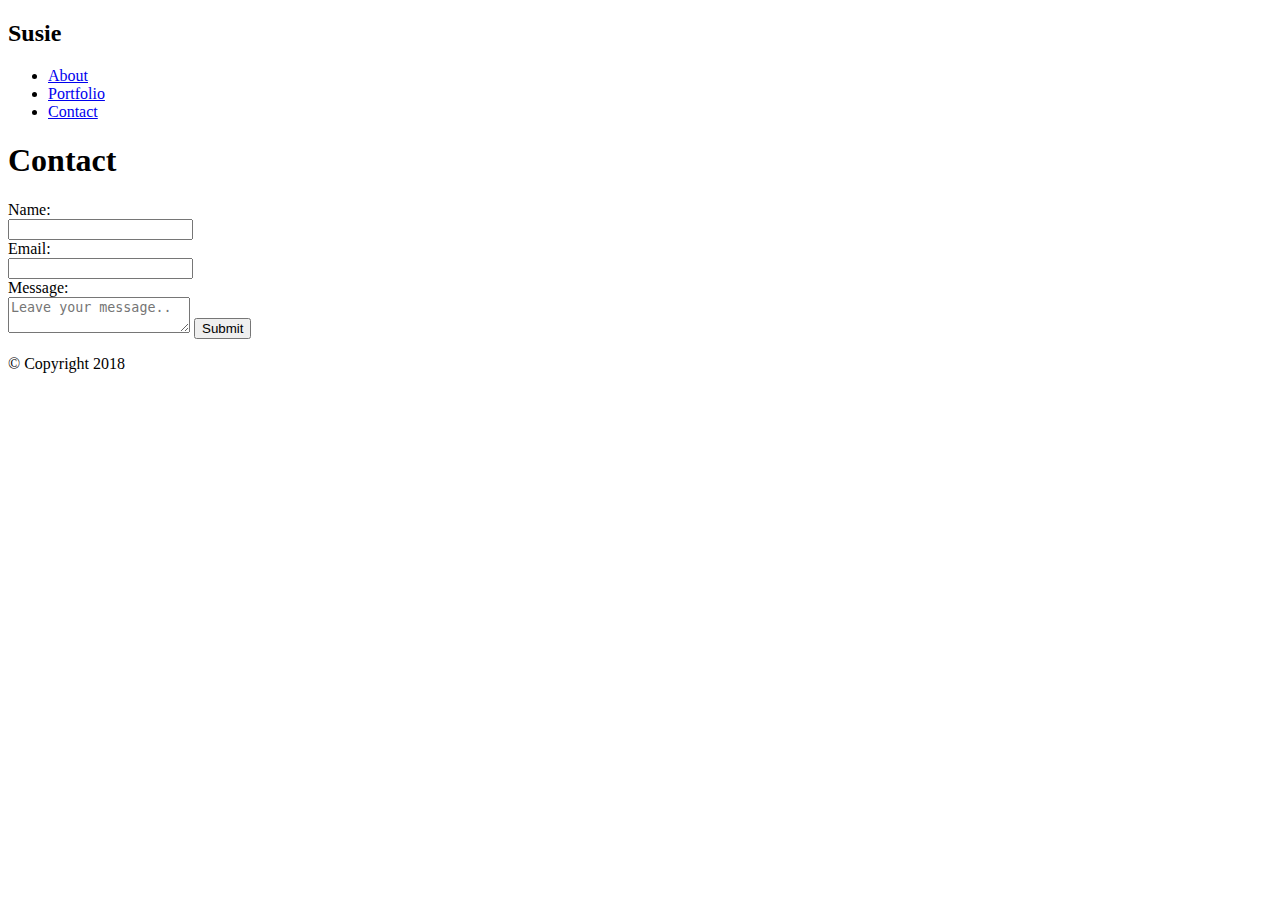
==== contact.html @ 5190fe67 "first assig" ====
<!DOCTYPE html>
<html lang="en">
<head>
        <title>Susie</title>
        <link href="/Users/susie/Basic-Portfolio/assets/css/style.css" type="text/css" rel="stylesheet">
</head>
<body>
        <header>
                <h2>
                    Susie
                </h2>
                <nav>
                    <ul>
                        <li><a href="/Users/susie/Basic-Portfolio/index.html">About</a></li>
                        <li><a href="/Users/susie/Basic-Portfolio/portfolio.html">Portfolio</a></li>
                        <li><a href="/Users/susie/Basic-Portfolio/contact.html">Contact</a></li>
                    </ul>
                </nav>
     </header>

     <div class="wrapper">
            <h1>Contact</h1>
            <form>
                    Name:<br>
                    <input type="text" name="name" size="20" maxlength="30" ><br>
                    Email: <br>
                    <input type="text" name="Email"><br>
                    Message: <br>
                    <!-- <input type="text" name="Message"><br> -->
                    <textarea id="message" name="message" placeholder="Leave your message.." ></textarea>
                    <input type="submit" name="submit" value="Submit"> 
            </form>
            <footer>
                    <p>&copy; Copyright 2018</p>
            </footer>       
     </div>
</body>
</html>
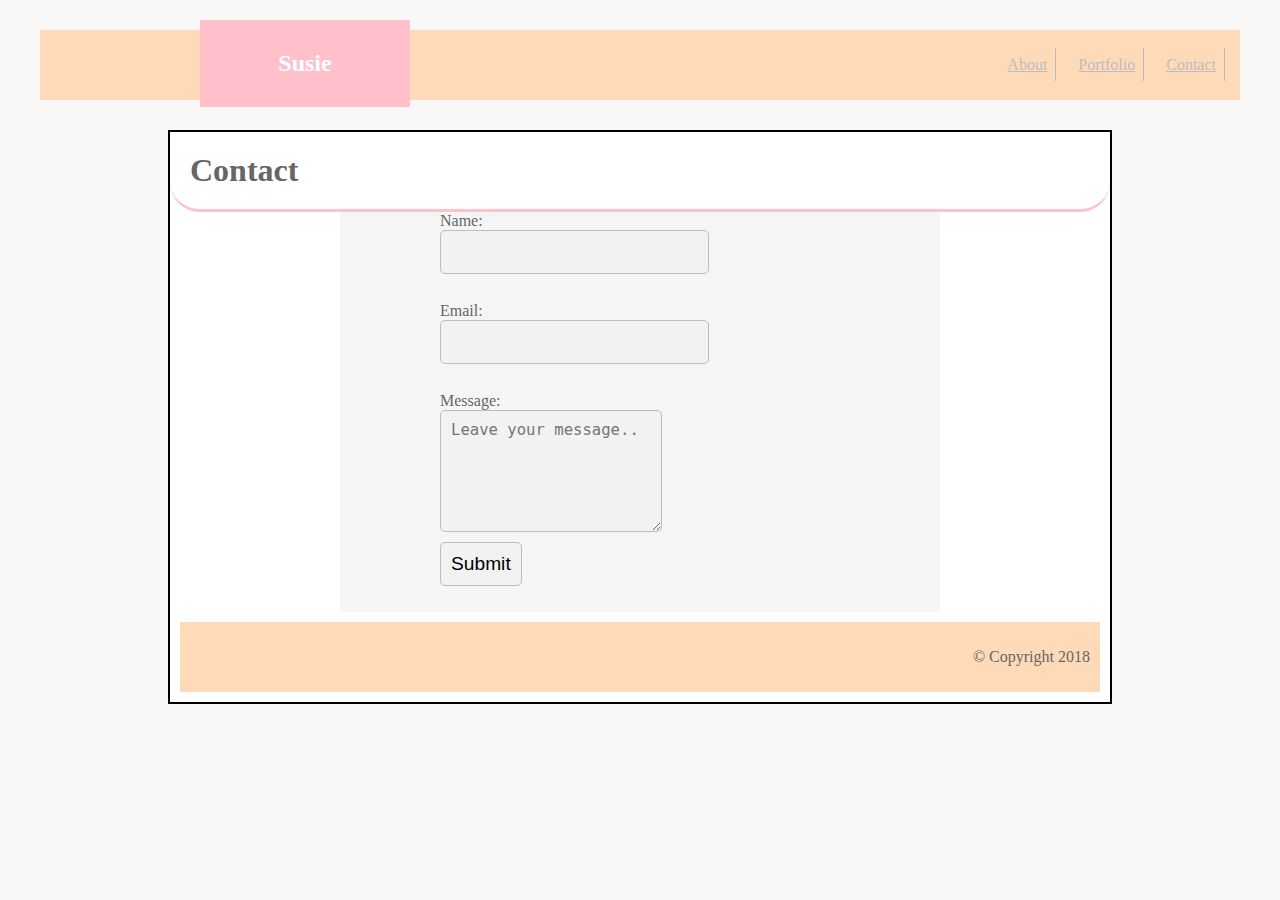
==== commit d906140b: "Update contact.html" ====
--- a/contact.html
+++ b/contact.html
@@ -2,7 +2,7 @@
 <html lang="en">
 <head>
         <title>Susie</title>
-        <link href="/Users/susie/Basic-Portfolio/assets/css/style.css" type="text/css" rel="stylesheet">
+        <link href="https://susieo.github.io/Basic-Portfolio/assets/css/style.css" type="text/css" rel="stylesheet">
 </head>
 <body>
         <header>
@@ -11,9 +11,9 @@
                 </h2>
                 <nav>
                     <ul>
-                        <li><a href="/Users/susie/Basic-Portfolio/index.html">About</a></li>
-                        <li><a href="/Users/susie/Basic-Portfolio/portfolio.html">Portfolio</a></li>
-                        <li><a href="/Users/susie/Basic-Portfolio/contact.html">Contact</a></li>
+                        <li><a href="https://susieo.github.io/Basic-Portfolio/index.html">About</a></li>
+                        <li><a href="https://susieo.github.io/Basic-Portfolio/portfolio.html">Portfolio</a></li>
+                        <li><a href="https://susieo.github.io/Basic-Portfolio/contact.html">Contact</a></li>
                     </ul>
                 </nav>
      </header>
@@ -35,4 +35,4 @@
             </footer>       
      </div>
 </body>
-</html>+</html>
